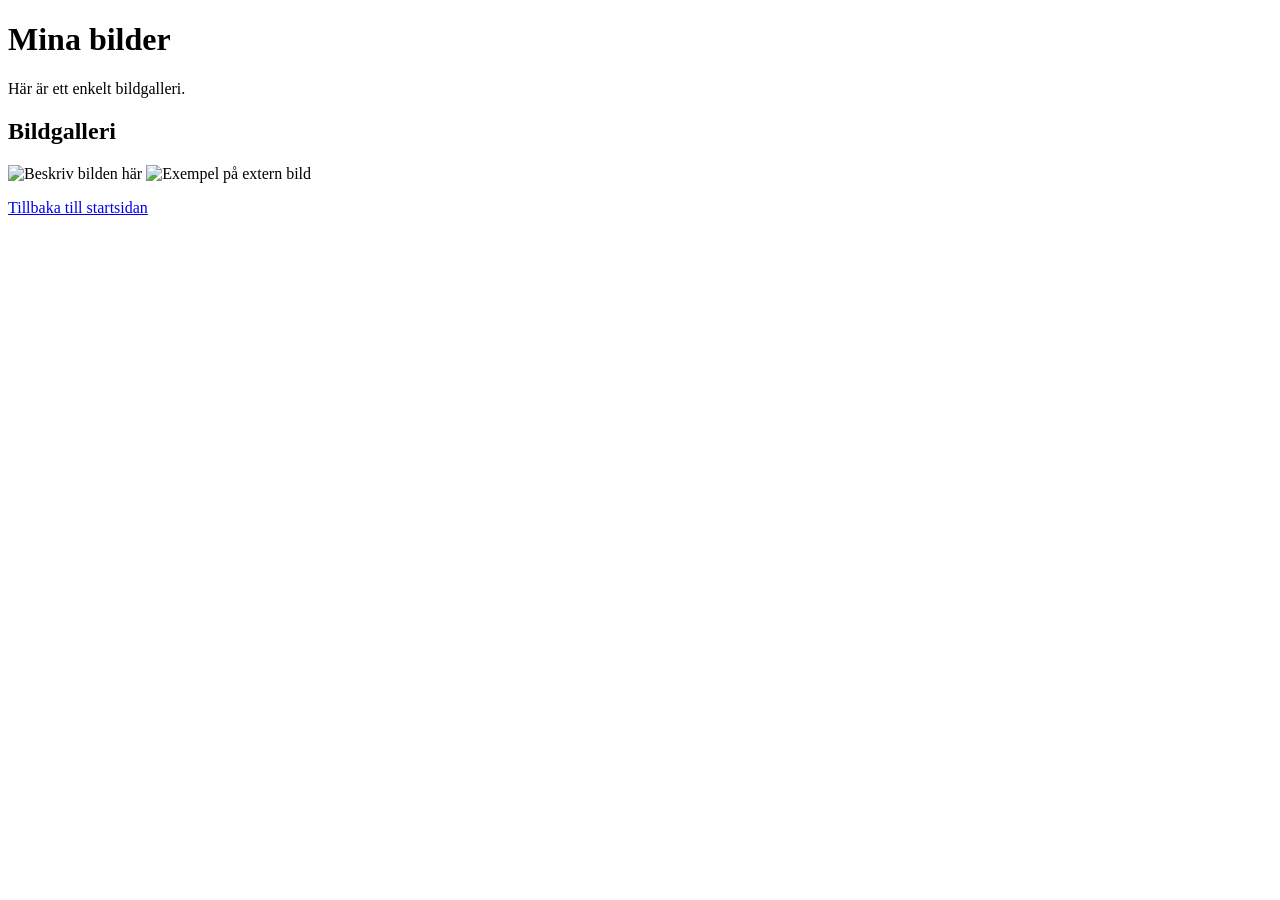
==== gallery.html @ 675d2ddd "Add gallery layout and styles for image display" ====
<!doctype html>
<html lang="sv">
<head>
  <meta charset="utf-8">
  <title>Mina bilder</title>
  <link rel="stylesheet" href="style.css">
</head>
<body>

  <h1>Mina bilder</h1>

  <p>
    Här är ett enkelt bildgalleri.
  </p>

  <h2>Bildgalleri</h2>

  <div class="gallery">
    <img
      src="images/example.jpg"
      alt="Beskriv bilden här"
    />

    <img
      src="https://via.placeholder.com/600x400"
      alt="Exempel på extern bild"
    />

    <!--
      Uppgift:
      Lägg till minst en bild till.
      Du kan använda en bild från images/ eller en extern bildlänk.
    -->
  </div>

  <p>
    <a href="index.html">Tillbaka till startsidan</a>
  </p>

</body>
</html>
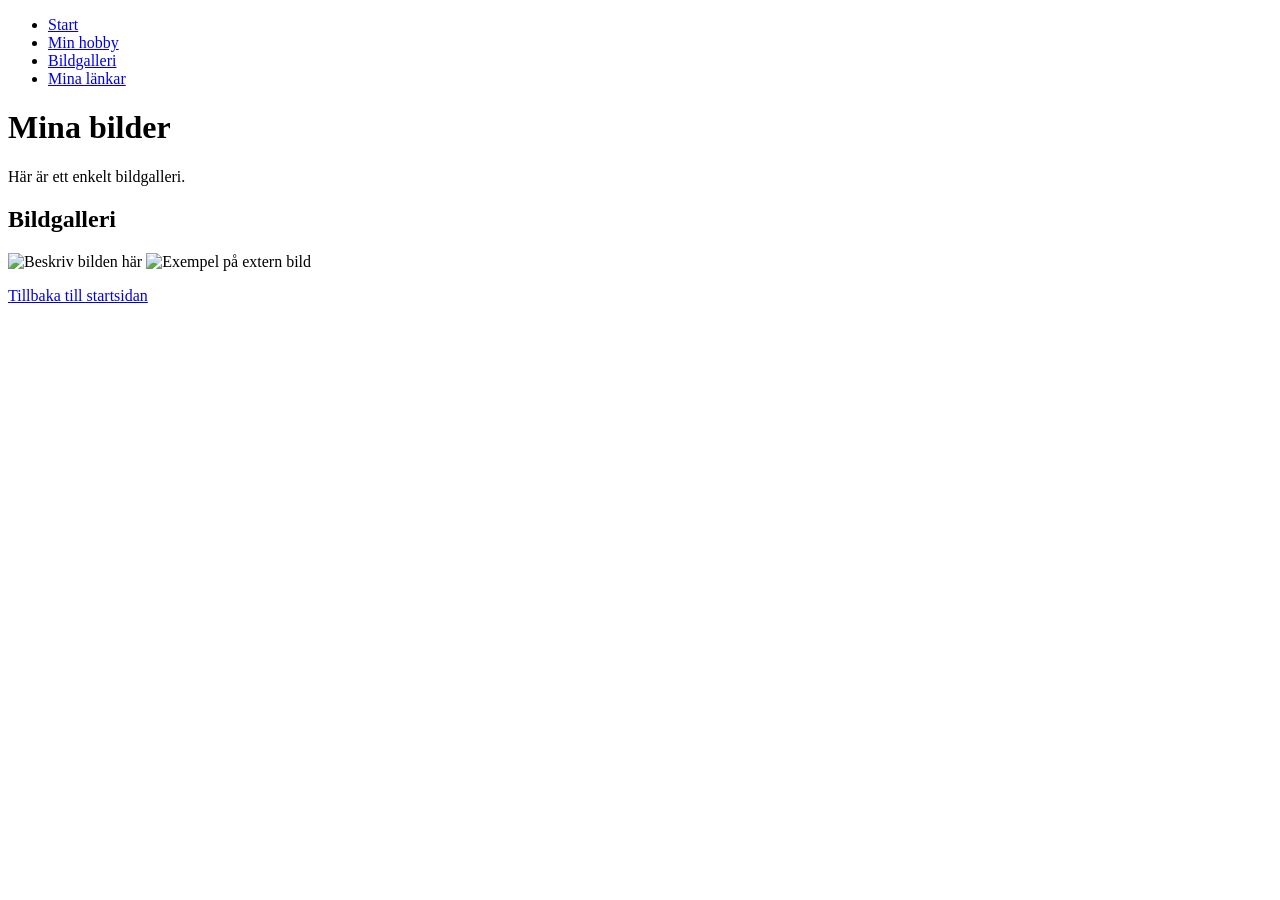
==== commit 6cb44180: "Add static menu to all pages with navigation links" ====
--- a/gallery.html
+++ b/gallery.html
@@ -6,6 +6,15 @@
   <link rel="stylesheet" href="style.css">
 </head>
 <body>
+
+    <nav>
+        <ul>
+            <li><a href="index.html">Start</a></li>
+            <li><a href="hobby.html">Min hobby</a></li>
+            <li><a href="gallery.html">Bildgalleri</a></li>
+            <li><a href="links.html">Mina länkar</a></li>
+        </ul>
+    </nav>
 
   <h1>Mina bilder</h1>
 
